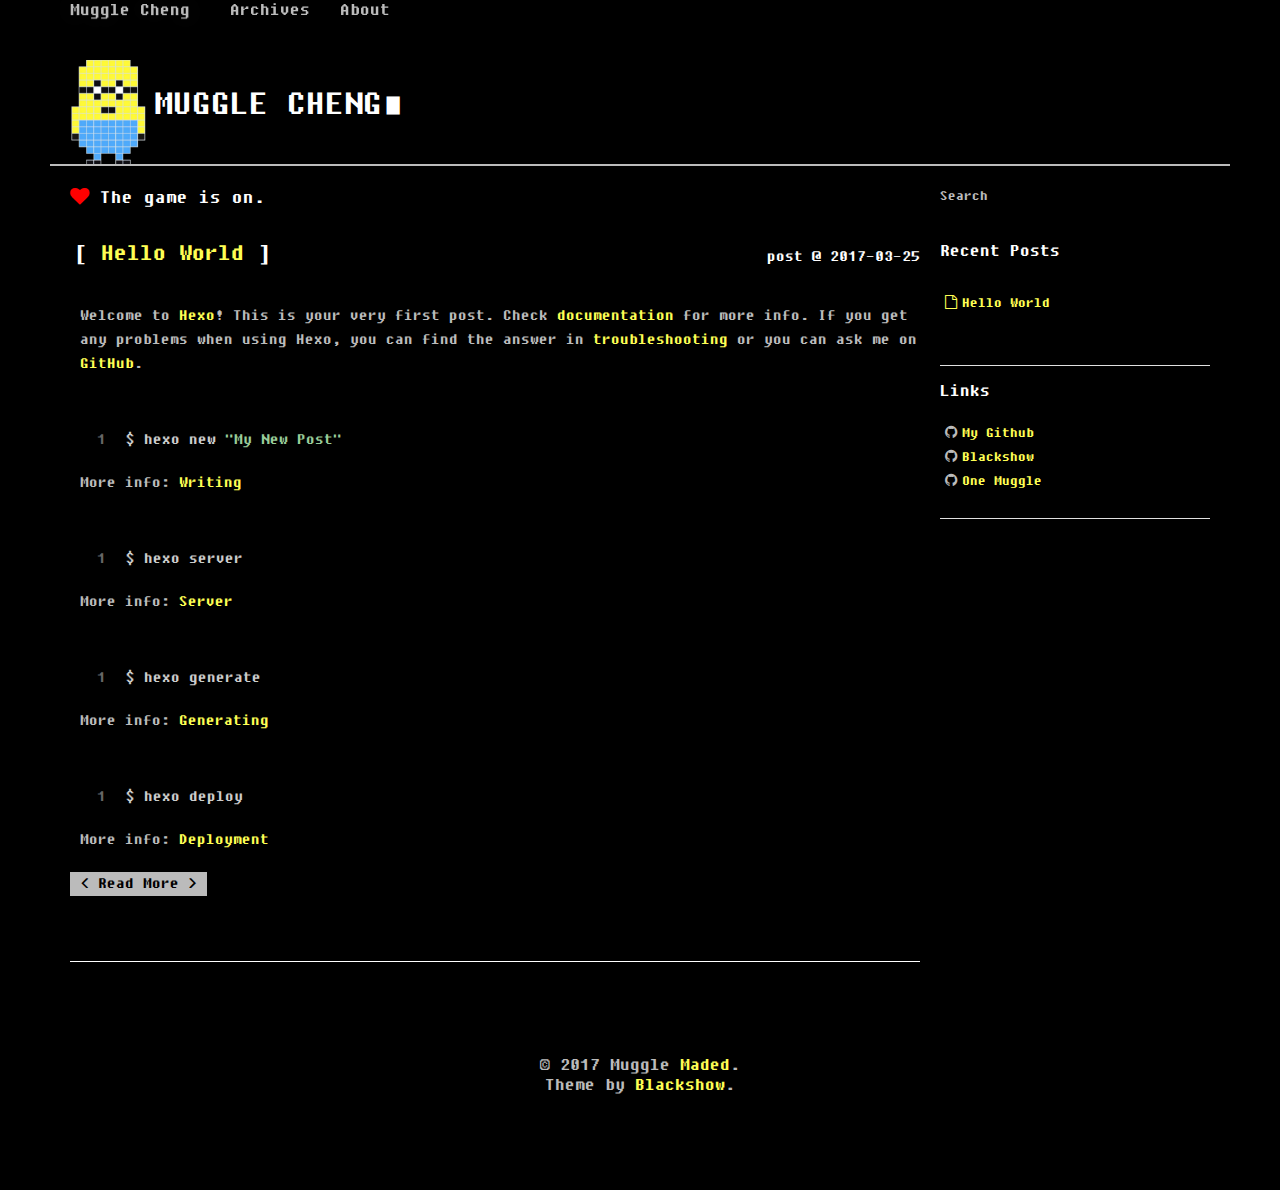
==== index.html @ f85c5a15 "Add" ====
<!DOCTYPE HTML>
<html>
<head>
  <meta charset="utf-8">
  <meta http-equiv="pragma" content="no-cache">
  <meta http-equiv="cache-control" content="no-cache">
  <meta http-equiv="expires" content="0">
  
  <title>Muggle Cheng</title>
  <meta name="author" content="Muggle">
  
  <meta name="description" content="Welcome to Muggle Cheng&#39;s home.">
  
  
  <meta name="viewport" content="width=device-width, initial-scale=1, maximum-scale=1">

  
  <meta property="og:site_name" content="Muggle Cheng"/>

  
    <meta property="og:image" content="undefined"/>
  

  
  
    <link href="/favicon.png" rel="icon">
  
  
  <link rel="stylesheet" href="/css/bootstrap.min.css" media="screen" type="text/css">
  <link rel="stylesheet" href="/css/font-awesome.css" media="screen" type="text/css">
  <link rel="stylesheet" href="/css/style.css" media="screen" type="text/css">
  <link rel="stylesheet" href="/css/responsive.css" media="screen" type="text/css">
  <link rel="stylesheet" href="/css/highlight.css" media="screen" type="text/css">
  <link rel="stylesheet" href="/css/google-fonts.css" media="screen" type="text/css">
  <!--[if lt IE 9]><script src="//html5shiv.googlecode.com/svn/trunk/html5.js"></script><![endif]-->

  <script src="/js/jquery-2.0.3.min.js"></script>

  <!-- analytics -->
  



</head>

 <body>  
  <nav id="main-nav" class="navbar navbar-inverse navbar-fixed-top" role="navigation">
    <div class="container">
      <button type="button" class="navbar-header navbar-toggle" data-toggle="collapse" data-target=".navbar-collapse">
		<span class="sr-only">Toggle navigation</span>
        <span class="icon-bar"></span>
        <span class="icon-bar"></span>
        <span class="icon-bar"></span>
      </button>
	  <a class="navbar-brand" href="/">Muggle Cheng</a>
      <div class="collapse navbar-collapse nav-menu">
		<ul class="nav navbar-nav">
		  
		  <li>
			<a href="/archives" title="All the articles.">
			  <i class=""></i>Archives
			</a>
		  </li>
		  
		  <li>
			<a href="/about" title="About me.">
			  <i class=""></i>About
			</a>
		  </li>
		  
		</ul>
      </div>
    </div> <!-- container -->
</nav>
<div class="clearfix"></div>

  <div class="container">
  	<div class="content">
    	 <div class="page-header logo">
  <h1>Muggle Cheng<span class="blink-fast">∎</span></h1>
</div>

<div class="row page">

	
	<div class="col-md-9">
	

		<div class="slogan">
      <i class="fa fa-heart blink-slow"></i>
      The game is on.
</div>    
		<div id="top_search"></div>
		<div class="mypage">
		
		<!-- title and entry -->
		
			
	
	<!-- display as entry -->
<div class="row">
	<div class="col-md-8">
		<h3 class="title">
			<a href="/2017/03/25/hello-world/" >Hello World</a>
		</h3>
		</div>
	<div class="col-md-4">
		<div class="date">post @ 2017-03-25  </div>
		</div>
	</div>
	


			<div class="entry">
  <div class="row">
	
	
		<p>Welcome to <a href="https://hexo.io/" target="_blank" rel="external">Hexo</a>! This is your very first post. Check <a href="https://hexo.io/docs/" target="_blank" rel="external">documentation</a> for more info. If you get any problems when using Hexo, you can find the answer in <a href="https://hexo.io/docs/troubleshooting.html" target="_blank" rel="external">troubleshooting</a> or you can ask me on <a href="https://github.com/hexojs/hexo/issues" target="_blank" rel="external">GitHub</a>.</p>
<h2 id="Quick-Start"><a href="#Quick-Start" class="headerlink" title="Quick Start"></a>Quick Start</h2><h3 id="Create-a-new-post"><a href="#Create-a-new-post" class="headerlink" title="Create a new post"></a>Create a new post</h3><figure class="highlight bash"><table><tr><td class="gutter"><pre><div class="line">1</div></pre></td><td class="code"><pre><div class="line">$ hexo new <span class="string">"My New Post"</span></div></pre></td></tr></table></figure>
<p>More info: <a href="https://hexo.io/docs/writing.html" target="_blank" rel="external">Writing</a></p>
<h3 id="Run-server"><a href="#Run-server" class="headerlink" title="Run server"></a>Run server</h3><figure class="highlight bash"><table><tr><td class="gutter"><pre><div class="line">1</div></pre></td><td class="code"><pre><div class="line">$ hexo server</div></pre></td></tr></table></figure>
<p>More info: <a href="https://hexo.io/docs/server.html" target="_blank" rel="external">Server</a></p>
<h3 id="Generate-static-files"><a href="#Generate-static-files" class="headerlink" title="Generate static files"></a>Generate static files</h3><figure class="highlight bash"><table><tr><td class="gutter"><pre><div class="line">1</div></pre></td><td class="code"><pre><div class="line">$ hexo generate</div></pre></td></tr></table></figure>
<p>More info: <a href="https://hexo.io/docs/generating.html" target="_blank" rel="external">Generating</a></p>
<h3 id="Deploy-to-remote-sites"><a href="#Deploy-to-remote-sites" class="headerlink" title="Deploy to remote sites"></a>Deploy to remote sites</h3><figure class="highlight bash"><table><tr><td class="gutter"><pre><div class="line">1</div></pre></td><td class="code"><pre><div class="line">$ hexo deploy</div></pre></td></tr></table></figure>
<p>More info: <a href="https://hexo.io/docs/deployment.html" target="_blank" rel="external">Deployment</a></p>

	
	</div>
  <a type="button" href="/2017/03/25/hello-world/#more" class="btn btn-default more">Read More</a>
</div>

		

		</div>

		<!-- pagination -->
		<div>
  		<center>
		<div class="pagination">

   
</div>

  		</center>
		</div>

		
		
	</div> <!-- col-md-9 -->

	
		<div class="col-md-3">
	<div id="sidebar">
	
			
  <div id="site_search">
   <div class="form-group">
    <input type="text" id="local-search-input" name="q" results="0" placeholder="Search" class="st-search-input st-default-search-input form-control"/>
   </div>  
  <div id="local-search-result"></div>
  </div>


		
			
		
			

		
			
<div class="widget">
  <h4>Recent Posts</h4>
  <ul class="entry list-unstyled">
    
      <li>
        <a href="/2017/03/25/hello-world/" ><i class="fa fa-file-o"></i>Hello World</a>
      </li>
    
  </ul>
</div>

		
			
<div class="widget">
	<h4>Links</h4>
	<ul class="blogroll list-unstyled">
	
		<li><i class="fa fa-github"></i><a href="http://www.github.com/MuggleCheng" title="My Github account." target="_blank"]);">My Github</a></li>
	
		<li><i class="fa fa-github"></i><a href="http://www.github.com/blackshow" title="Blackshow's Github repository." target="_blank"]);">Blackshow</a></li>
	
		<li><i class="fa fa-github"></i><a href="http://www.github.com/OneMuggle" title="My Linkin account." target="_blank"]);">One Muggle</a></li>
	
	</ul>
</div>


		
	</div> <!-- sidebar -->
</div> <!-- col-md-3 -->

	
	
</div> <!-- row-fluid -->
	</div>
  </div>
  <div class="container-narrow">
  <footer> <p>
  &copy; 2017 Muggle
  
     <a href="https://github.com/MuggleCheng/"> Maded</a>. 
     <br> Theme by <a href="https://github.com/blackshow/">Blackshow</a>.    
</p>
 </footer>
</div> <!-- container-narrow -->
  


  
<a id="gotop" href="#">   
  <span>⬆︎TOP</span>
</a>

<script src="/js/jquery.imagesloaded.min.js"></script>
<script src="/js/gallery.js"></script>
<script src="/js/bootstrap.min.js"></script>
<script src="/js/main.js"></script>
<script src="/js/search.js"></script> 


<link rel="stylesheet" href="/fancybox/jquery.fancybox.css" media="screen" type="text/css">
<script src="/fancybox/jquery.fancybox.pack.js"></script>
<script type="text/javascript">
(function($){
  $('.fancybox').fancybox();
})(jQuery);
</script>



   <script type="text/javascript">      
     var search_path = "search.xml";
	 if (search_path.length == 0) {
	 	search_path = "search.xml";
	 }
	 var path = "/" + search_path;
     searchFunc(path, 'local-search-input', 'local-search-result');
   </script>

</body>
   </html>
---- css/style.css ----
.container-narrow{margin:0 auto;max-width:970px}.container-narrow>footer{margin-top:20px;text-align:center}.container-narrow>footer p{padding:5px;display:inline-block;-webkit-border-radius:6px;-moz-border-radius:6px;border-radius:6px}body{position:relative;padding-top:40px;padding-bottom:70px}.content{padding:20px;margin:20px -20px;-webkit-border-radius:6px 6px 6px 6px;-moz-border-radius:6px 6px 6px 6px;border-radius:6px 6px 6px 6px}#sidebar{font-size:.9em}.post{font-size:1.0em}.page{font-size:16px}.page,.post{line-height:1.5em;font-family:DOS,SimHei,Monaco,Menlo,Consolas,'Courier New',monospace}.page .more{text-pull:right}.post .date{margin-bottom:20px;font-weight:bold}.mypage{padding-bottom:30px;border-bottom:1px solid #fff}.navbar-brand{text-shadow:0 1px 0 rgba(255,255,255,.1),0 0 30px rgba(255,255,255,.125);-webkit-transition:all .2s linear;-moz-transition:all .2s linear;transition:all .2s linear}.navbar-brand:hover{text-decoration:none;text-shadow:0 1px 0 rgba(255,255,255,.1),0 0 30px rgba(255,255,255,.4)}.pagination{margin:10px 0}.pagination a{color:#555}li i{margin-right:5px;margin-left:5px}.listing-item{line-height:24px}.meta-widget{margin:10px 0}.meta-widget a{color:#fefe54}.tag_box{margin:0;overflow:hidden}.tag_box li{line-height:28px}.tag_box li i{opacity:.9}.tag_box.inline li{float:left}.tag_box a{padding:2px 6px;margin:2px;background:#e5e5e5;color:#555;border-radius:3px;text-decoration:none;border:1px dashed #bbb}.tag_box a span{vertical-align:super;font-size:.8em}.tag_box a:hover{background-color:#397bdd;color:#FFF}.tag_box a.active{background:#57a957;border:1px solid #4c964d;color:#FFF}.widget{padding-top:15px;padding-bottom:15px;border-bottom:1px solid #e0e0e0}#local-search-input{background-color:#000;color:#fff;text-fill-color:#bbb;-webkit-text-fill-color:#bbb}#local-search-result{scroll:auto;overflow:auto;max-height:3in;background-color:#000}ul.search-result-list{padding-left:10px}a.search-result-title{font-weight:bold}p.search-result{color:#555}em.search-keyword{border-bottom:1px dashed #4088b8;font-weight:bold}.tagcloud .entry{width:100%}a{color:#fefe54}a:focus{color:#fefe54;background:#a50}a:hover{color:#fefe54;background:#a50}a:active{color:#fefe54;background:#a50}a.label-anchor{position:relative;display:block;text-align:right;width:200px;left:-210px;font-family:DOS,SimHei,Monaco,Menlo,Consolas,'Courier New',monospace}a.label-anchor:target span{background-color:#b94a48}a.label-anchor:hover{text-decoration:none}a.label-anchor span{font-weight:bold;line-height:0;color:#fff;text-shadow:0 -1px 0 rgba(0,0,0,0.25);white-space:nowrap;background-color:#666;padding:1px 4px 2px;-webkit-border-radius:3px;-moz-border-radius:3px;border-radius:3px}a.inline-ref{border-bottom:dotted 1px #333;color:black}a.inline-ref:hover{text-decoration:none;border-bottom:solid 1px #000}blockquote{border-left:5px solid #ccc;font-size:.9em;background-color:#008000}blockquote p,blockquote ol,blockquote ul,blockquote li,.slogan{font-family:DOS,SimHei,Monaco,Menlo,Consolas,'Courier New',monospace}img,video{max-width:97.5%;margin:15px auto;display:block;height:auto}.slogan .icon-heart{opacity:.5;margin-right:5px;margin-top:3px}.slogan .icon-heart:hover{opacity:1}.slogan{font-size:1.2em;color:#fff;display:block;margin-bottom:1.2em}.blink-fast{animation-duration:.5s;animation-name:blink;animation-iteration-count:infinite;animation-direction:alternate;animation-timing-function:ease-in-out}.blink-slow{animation-duration:1s;animation-name:blink;animation-iteration-count:infinite;animation-direction:alternate;animation-timing-function:ease-in-out}@keyframes blink{0%{opacity:1}50%{opacity:.8}100%{opacity:0}}#gotop{display:block;width:90px;height:36px;position:fixed;bottom:40px;right:50px;text-decoration:none;display:none;background-color:#000}#gotop span{display:block;color:#fff}#gotop span:hover{color:#aaa}#gotop span{font-size:24px;text-align:center;line-height:35px;vertical-align:bottom}header h1{font-weight:normal;line-height:1.2em;margin-bottom:.6667em}h1{font-size:1.5em;line-height:1.2em;margin-bottom:.6667em}h1,h2,h3,h4,h5,h6{text-rendering:optimizelegibility;font-weight:bold;font-family:DOS,SimHei,Monaco,Menlo,Consolas,'Courier New',monospace;color:#fff}h2{color:#fff;padding-top:40px;margin:-25px 0 .83em}.page-header{-webkit-background-clip:border-box;-webkit-background-origin:padding-box;-webkit-background-size:cover;padding:10px 20px 0 20px;margin:-20px -20px 20px;color:#fff;border-radius:6px 6px 0 0;font-size:1.3em}.page .entry{padding-top:10px;padding-bottom:25px}.page .entry .row{padding-left:20px;padding-right:5px}.page .entry h2{display:block;overflow:hidden;width:0;height:0;margin:-20px 0}.page .entry h3{display:block;overflow:hidden;width:0;height:0}.page .entry .col-md-8{margin:10px 0}.page .entry .thumbnail{margin:10px}.page h3.title{position:relative;padding:5px 5px 5px 5px;font-size:1.5em;line-height:1.3em;font-weight:bold;font-family:DOS,SimHei,Monaco,Menlo,Consolas,'Courier New',monospace}.page h3.title div.article-title{width:80%}.page h3.title div.date{float:right;font-size:.7em;color:#777}.archive-ul>.caret{vertical-align:7px;margin-left:5px;opacity:.3}.archive-ul:hover>.caret{opacity:1}.toc{font-size:10pt;width:auto;padding:10px;background:#000}.toc .toc-title{font-size:125%}.toc-article{list-style:circle;line-height:1em;margin-bottom:0;padding:10px 20px}.toc-article li{margin-left:5px!important;padding:0!important}.toc-article ol{list-style:square;padding:5px 20px}.toc-article ol ol{list-style:circle;padding:5px 20px}.line{height:20px}table{border-collapse:separate;border-spacing:0;vertical-align:middle}th{padding:12px 10px 12px 10px;border-bottom:1px dashed #4088b8}td{padding:7px 10px 7px 10px;text-align:left;font-weight:normal;vertical-align:middle}.cf:before,.cf:after{content:"";display:table}.cf:after{clear:both}.cf{*zoom:1}hr{border-top:2px solid #fff}.btn{margin-bottom:10px}.btn:active{-webkit-box-shadow:#000 0 0 0 0;box-shadow:#000 0 0 0 0;margin:10px 0 0 10px;outline:#000 none;background:#bbb!important}.ds-thread{font-size:.8em}.logo{background:url("../favicon.png") no-repeat left top;background-size:5em}.logo>h1{padding-left:2.4em;font-size:1.5em;line-height:2.0em}.fa-heart:before{color:#f00}pre code{border-width:0!important}pre{border-width:0!important;font-size:16px!important}pre,.highlight,.gist{background:#000!important;-webkit-border-radius:0!important;-moz-border-radius:0!important;border-radius:0!important}figure{border-width:0!important}.alert-success{color:#fefe54}.thumbnail{border:0}.date{color:#fff;line-height:3em;text-align:right}pre,code{font-family:DOS,Monaco,Menlo,Consolas,"Courier New",monospace!important}.fancybox-close:hover{background:url("../fancybox/fancybox_sprite.png")}.fancybox-close:focus{background:url("../fancybox/fancybox_sprite.png")}.fancybox-close:active{background:url("../fancybox/fancybox_sprite.png")}
---- css/responsive.css ----
@media(min-width:1200px){.page .entry .thumbnail{float:right;width:300px}}@media(min-width:980px) and (max-width:1199px){.page .entry .thumbnail{float:right;width:31.623931623931625%;*width:31.570740134569924%}}@media(min-width:768px) and (max-width:979px){.page .entry .thumbnail{float:right;width:200px}}@media(min-width:481px) and (max-width:767px){.page .entry .thumbnail{float:right;width:31.491712707182323%;*width:31.43852121782062%}}@media(max-width:480px){.page .entry .thumbnail{margin-left:0}}
---- css/highlight.css ----
pre,.highlight,.gist{background:#333;margin:.5em 0;padding:1em 2%;overflow:auto;color:#ccc;font-size:14px;text-shadow:none;-webkit-border-radius:4px;-moz-border-radius:4px;border-radius:4px;border-style:solid;border-color:#ddd;border-width:1px 0;line-height:20px}code{background:#eee;border:1px solid #d6d6d6;padding:0 5px;margin:0 2px;font-size:90%;text-shadow:0 1px #fff;word-break:break-all;word-wrap:break-word;white-space:normal}.highlight .gutter pre{text-align:left;padding-right:20px;width:100%;color:#666}pre,code{font-family:Menlo,"Bitstream Vera Sans Mono","DejaVu Sans Mono",Monaco,Consolas,monospace}pre code{background:0;text-shadow:none;padding:0}.highlight pre{border:0;margin:0;padding:0;white-space:pre}.highlight table{margin:0;width:auto}.highlight td{border:0;padding:0}.container .gist .gist-file{border:0;font-family:Menlo,"Bitstream Vera Sans Mono","DejaVu Sans Mono",Monaco,Consolas,monospace;margin:0}.container .gist .gist-file .gist-data{background:0;border:0}.container .gist .gist-file .gist-data .line-numbers{background:0;border:0;padding-right:20px;color:#666;text-align:left}.container .gist .gist-file .gist-data .line-data{padding:0!important}.container .gist .gist-file .highlight{margin:0;padding:0;border:0}.container .gist .gist-file .gist-meta{background:#333;color:#999;font:.85em "Helvetica Neue",Helvetica,Arial,sans-serif;text-shadow:0;padding:0;margin-top:1em;margin-left:20px}.container .gist .gist-file .gist-meta a{color:#258fb8;font-weight:normal}.container .gist .gist-file .gist-meta a:hover{text-decoration:underline}.highlight figcaption{zoom:1;font-size:.85em;color:#999;line-height:1em;margin-bottom:1em}.highlight figcaption:before,.highlight figcaption:after{content:"";display:table}.highlight figcaption:after{clear:both}.highlight figcaption a{float:right}pre .comment,pre .title{color:#999}pre .variable,pre .attribute,pre .tag,pre .regexp,pre .ruby .constant,pre .xml .tag .title,pre .xml .pi,pre .xml .doctype,pre .html .doctype,pre .css .id,pre .css .class,pre .css .pseudo{color:#f2777a}pre .number,pre .preprocessor,pre .built_in,pre .literal,pre .params,pre .constant{color:#f99157}pre .class,pre .ruby .class .title,pre .css .rules .attribute{color:#9c9}pre .string,pre .value,pre .inheritance,pre .header,pre .ruby .symbol,pre .xml .cdata{color:#9c9}pre .css .hexcolor{color:#6cc}pre .function,pre .python .decorator,pre .python .title,pre .ruby .function .title,pre .ruby .title .keyword,pre .perl .sub,pre .javascript .title,pre .coffeescript .title{color:#69c}pre .keyword,pre .javascript .function{color:#c9c}
---- css/google-fonts.css ----
@font-face{font-family:'Droid Serif';font-style:normal;font-weight:400;src:local('Droid Serif'),local('DroidSerif'),url('../fonts/google-fonts/0AKsP294HTD-nvJgucYTaIbN6UDyHWBl620a-IRfuBk.woff') format('woff')}@font-face{font-family:'Droid Serif';font-style:italic;font-weight:400;src:local('Droid Serif Italic'),local('DroidSerif-Italic'),url('../fonts/google-fonts/cj2hUnSRBhwmSPr9kS5899kZXW4sYc4BjuAIFc1SXII.woff') format('woff')}@font-face{font-family:'PT Sans';font-style:normal;font-weight:400;src:local('PT Sans'),local('PTSans-Regular'),url('../fonts/google-fonts/LKf8nhXsWg5ybwEGXk8UBQ.woff') format('woff')}@font-face{font-family:'PT Sans';font-style:normal;font-weight:700;src:local('PT Sans Bold'),local('PTSans-Bold'),url('../fonts/google-fonts/0XxGQsSc1g4rdRdjJKZrNBsxEYwM7FgeyaSgU71cLG0.woff') format('woff')}@font-face{font-family:'PT Sans';font-style:italic;font-weight:400;src:local('PT Sans Italic'),local('PTSans-Italic'),url('../fonts/google-fonts/PIPMHY90P7jtyjpXuZ2cLD8E0i7KZn-EPnyo3HZu7kw.woff') format('woff')}@font-face{font-family:'PT Sans';font-style:italic;font-weight:700;src:local('PT Sans Bold Italic'),local('PTSans-BoldItalic'),url('../fonts/google-fonts/lILlYDvubYemzYzN7GbLkHhCUOGz7vYGh680lGh-uXM.woff') format('woff')}@font-face{font-family:'PT Sans Narrow';font-style:normal;font-weight:400;src:local('PT Sans Narrow'),local('PTSans-Narrow'),url('../fonts/google-fonts/UyYrYy3ltEffJV9QueSi4RdbPw3QSf9R-kE0EsQUn2A.woff') format('woff')}@font-face{font-family:'Roboto';font-style:normal;font-weight:400;src:local('Roboto Regular'),local('Roboto-Regular'),url('../fonts/google-fonts/2UX7WLTfW3W8TclTUvlFyQ.woff') format('woff')}
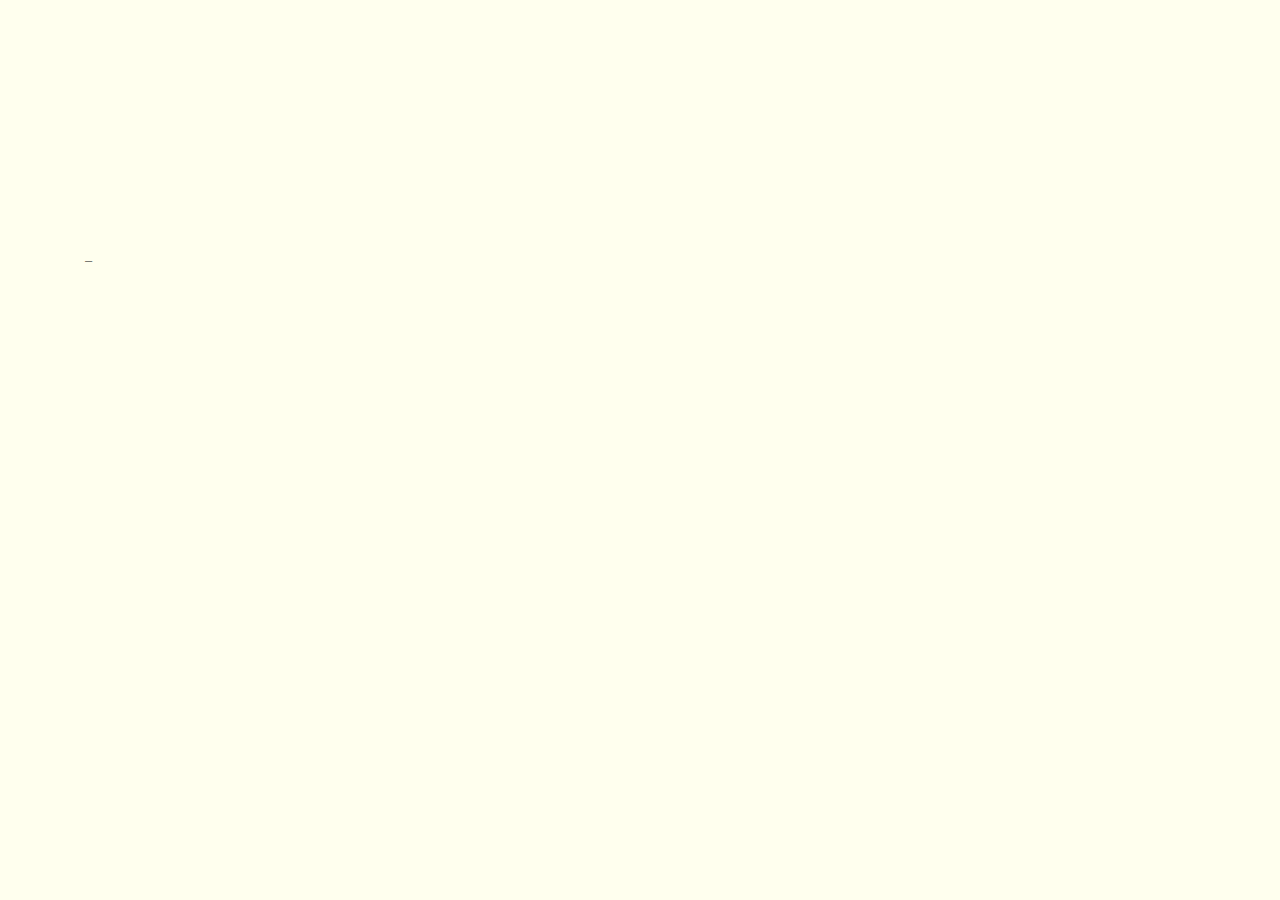
==== commit fa4c20cc: "Add page" ====
--- a/index.html
+++ b/index.html
@@ -1,252 +1,110 @@
-<!DOCTYPE HTML>
-<html>
-<head>
-  <meta charset="utf-8">
-  <meta http-equiv="pragma" content="no-cache">
-  <meta http-equiv="cache-control" content="no-cache">
-  <meta http-equiv="expires" content="0">
-  
-  <title>Muggle Cheng</title>
-  <meta name="author" content="Muggle">
-  
-  <meta name="description" content="Welcome to Muggle Cheng&#39;s home.">
-  
-  
-  <meta name="viewport" content="width=device-width, initial-scale=1, maximum-scale=1">
-
-  
-  <meta property="og:site_name" content="Muggle Cheng"/>
-
-  
-    <meta property="og:image" content="undefined"/>
-  
-
-  
-  
-    <link href="/favicon.png" rel="icon">
-  
-  
-  <link rel="stylesheet" href="/css/bootstrap.min.css" media="screen" type="text/css">
-  <link rel="stylesheet" href="/css/font-awesome.css" media="screen" type="text/css">
-  <link rel="stylesheet" href="/css/style.css" media="screen" type="text/css">
-  <link rel="stylesheet" href="/css/responsive.css" media="screen" type="text/css">
-  <link rel="stylesheet" href="/css/highlight.css" media="screen" type="text/css">
-  <link rel="stylesheet" href="/css/google-fonts.css" media="screen" type="text/css">
-  <!--[if lt IE 9]><script src="//html5shiv.googlecode.com/svn/trunk/html5.js"></script><![endif]-->
-
-  <script src="/js/jquery-2.0.3.min.js"></script>
-
-  <!-- analytics -->
-  
-
-
-
-</head>
-
- <body>  
-  <nav id="main-nav" class="navbar navbar-inverse navbar-fixed-top" role="navigation">
-    <div class="container">
-      <button type="button" class="navbar-header navbar-toggle" data-toggle="collapse" data-target=".navbar-collapse">
-		<span class="sr-only">Toggle navigation</span>
-        <span class="icon-bar"></span>
-        <span class="icon-bar"></span>
-        <span class="icon-bar"></span>
-      </button>
-	  <a class="navbar-brand" href="/">Muggle Cheng</a>
-      <div class="collapse navbar-collapse nav-menu">
-		<ul class="nav navbar-nav">
-		  
-		  <li>
-			<a href="/archives" title="All the articles.">
-			  <i class=""></i>Archives
-			</a>
-		  </li>
-		  
-		  <li>
-			<a href="/about" title="About me.">
-			  <i class=""></i>About
-			</a>
-		  </li>
-		  
-		</ul>
-      </div>
-    </div> <!-- container -->
-</nav>
-<div class="clearfix"></div>
-
-  <div class="container">
-  	<div class="content">
-    	 <div class="page-header logo">
-  <h1>Muggle Cheng<span class="blink-fast">∎</span></h1>
-</div>
-
-<div class="row page">
-
-	
-	<div class="col-md-9">
-	
-
-		<div class="slogan">
-      <i class="fa fa-heart blink-slow"></i>
-      The game is on.
-</div>    
-		<div id="top_search"></div>
-		<div class="mypage">
-		
-		<!-- title and entry -->
-		
-			
-	
-	<!-- display as entry -->
-<div class="row">
-	<div class="col-md-8">
-		<h3 class="title">
-			<a href="/2017/03/25/hello-world/" >Hello World</a>
-		</h3>
-		</div>
-	<div class="col-md-4">
-		<div class="date">post @ 2017-03-25  </div>
-		</div>
-	</div>
-	
-
-
-			<div class="entry">
-  <div class="row">
-	
-	
-		<p>Welcome to <a href="https://hexo.io/" target="_blank" rel="external">Hexo</a>! This is your very first post. Check <a href="https://hexo.io/docs/" target="_blank" rel="external">documentation</a> for more info. If you get any problems when using Hexo, you can find the answer in <a href="https://hexo.io/docs/troubleshooting.html" target="_blank" rel="external">troubleshooting</a> or you can ask me on <a href="https://github.com/hexojs/hexo/issues" target="_blank" rel="external">GitHub</a>.</p>
-<h2 id="Quick-Start"><a href="#Quick-Start" class="headerlink" title="Quick Start"></a>Quick Start</h2><h3 id="Create-a-new-post"><a href="#Create-a-new-post" class="headerlink" title="Create a new post"></a>Create a new post</h3><figure class="highlight bash"><table><tr><td class="gutter"><pre><div class="line">1</div></pre></td><td class="code"><pre><div class="line">$ hexo new <span class="string">"My New Post"</span></div></pre></td></tr></table></figure>
-<p>More info: <a href="https://hexo.io/docs/writing.html" target="_blank" rel="external">Writing</a></p>
-<h3 id="Run-server"><a href="#Run-server" class="headerlink" title="Run server"></a>Run server</h3><figure class="highlight bash"><table><tr><td class="gutter"><pre><div class="line">1</div></pre></td><td class="code"><pre><div class="line">$ hexo server</div></pre></td></tr></table></figure>
-<p>More info: <a href="https://hexo.io/docs/server.html" target="_blank" rel="external">Server</a></p>
-<h3 id="Generate-static-files"><a href="#Generate-static-files" class="headerlink" title="Generate static files"></a>Generate static files</h3><figure class="highlight bash"><table><tr><td class="gutter"><pre><div class="line">1</div></pre></td><td class="code"><pre><div class="line">$ hexo generate</div></pre></td></tr></table></figure>
-<p>More info: <a href="https://hexo.io/docs/generating.html" target="_blank" rel="external">Generating</a></p>
-<h3 id="Deploy-to-remote-sites"><a href="#Deploy-to-remote-sites" class="headerlink" title="Deploy to remote sites"></a>Deploy to remote sites</h3><figure class="highlight bash"><table><tr><td class="gutter"><pre><div class="line">1</div></pre></td><td class="code"><pre><div class="line">$ hexo deploy</div></pre></td></tr></table></figure>
-<p>More info: <a href="https://hexo.io/docs/deployment.html" target="_blank" rel="external">Deployment</a></p>
-
-	
-	</div>
-  <a type="button" href="/2017/03/25/hello-world/#more" class="btn btn-default more">Read More</a>
-</div>
-
-		
-
-		</div>
-
-		<!-- pagination -->
-		<div>
-  		<center>
-		<div class="pagination">
-
-   
-</div>
-
-  		</center>
-		</div>
-
-		
-		
-	</div> <!-- col-md-9 -->
-
-	
-		<div class="col-md-3">
-	<div id="sidebar">
-	
-			
-  <div id="site_search">
-   <div class="form-group">
-    <input type="text" id="local-search-input" name="q" results="0" placeholder="Search" class="st-search-input st-default-search-input form-control"/>
-   </div>  
-  <div id="local-search-result"></div>
-  </div>
-
-
-		
-			
-		
-			
-
-		
-			
-<div class="widget">
-  <h4>Recent Posts</h4>
-  <ul class="entry list-unstyled">
-    
-      <li>
-        <a href="/2017/03/25/hello-world/" ><i class="fa fa-file-o"></i>Hello World</a>
-      </li>
-    
-  </ul>
-</div>
-
-		
-			
-<div class="widget">
-	<h4>Links</h4>
-	<ul class="blogroll list-unstyled">
-	
-		<li><i class="fa fa-github"></i><a href="http://www.github.com/MuggleCheng" title="My Github account." target="_blank"]);">My Github</a></li>
-	
-		<li><i class="fa fa-github"></i><a href="http://www.github.com/blackshow" title="Blackshow's Github repository." target="_blank"]);">Blackshow</a></li>
-	
-		<li><i class="fa fa-github"></i><a href="http://www.github.com/OneMuggle" title="My Linkin account." target="_blank"]);">One Muggle</a></li>
-	
-	</ul>
-</div>
-
-
-		
-	</div> <!-- sidebar -->
-</div> <!-- col-md-3 -->
-
-	
-	
-</div> <!-- row-fluid -->
-	</div>
-  </div>
-  <div class="container-narrow">
-  <footer> <p>
-  &copy; 2017 Muggle
-  
-     <a href="https://github.com/MuggleCheng/"> Maded</a>. 
-     <br> Theme by <a href="https://github.com/blackshow/">Blackshow</a>.    
-</p>
- </footer>
-</div> <!-- container-narrow -->
-  
-
-
-  
-<a id="gotop" href="#">   
-  <span>⬆︎TOP</span>
-</a>
-
-<script src="/js/jquery.imagesloaded.min.js"></script>
-<script src="/js/gallery.js"></script>
-<script src="/js/bootstrap.min.js"></script>
-<script src="/js/main.js"></script>
-<script src="/js/search.js"></script> 
-
-
-<link rel="stylesheet" href="/fancybox/jquery.fancybox.css" media="screen" type="text/css">
-<script src="/fancybox/jquery.fancybox.pack.js"></script>
-<script type="text/javascript">
-(function($){
-  $('.fancybox').fancybox();
-})(jQuery);
-</script>
-
-
-
-   <script type="text/javascript">      
-     var search_path = "search.xml";
-	 if (search_path.length == 0) {
-	 	search_path = "search.xml";
-	 }
-	 var path = "/" + search_path;
-     searchFunc(path, 'local-search-input', 'local-search-result');
-   </script>
-
-</body>
-   </html>
+﻿<!DOCTYPE html>
+<html xmlns="http://www.w3.org/1999/xhtml">
+<head>
+    <meta http-equiv="Content-Type" content="text/html; charset=utf-8" />
+    <title>TO：小憨子</title>
+
+    <style type="text/css">
+        @font-face {
+            font-family: digit;
+            src: url('digital-7_mono.ttf') format("truetype");
+        }
+    </style>
+
+    <link href="images/favicon.ico" rel="shortcut icon"/>
+    
+    <link href="css/default.css" type="text/css" rel="stylesheet">
+
+    <script type="text/javascript" src="js/jquery.js"></script>
+
+    <script type="text/javascript" src="js/garden.js"></script>
+
+    <script type="text/javascript" src="js/functions.js"></script>
+
+
+</head>
+
+<body>
+
+    <div id="mainDiv">
+        <div id="content">
+            <div id="code">
+                <span class="comments">/**</span><br />
+                <span class="space" /><span class="comments">*2005-9-9,</span><br />
+                <span class="space" /><span class="comments">*2014-1-5.</span><br />
+                <span class="space" /><span class="comments">*/</span><br />
+                这个 <span class="keyword">男生</span> 第一次 <span class="keyword">遇到</span> <span class="keyword">她</span><br />
+                那个 <span class="keyword">女生</span> 那么地 <span class="keyword">优雅</span> <span class="keyword">美丽</span><br />
+                <span class="comments">// 这个男生莫名地心动了. </span><br />
+                他毅然决然地<span class="keyword">爱上</span>了这个女生;<br />
+                <span class="comments">// 那个女生却没有发现.</span><br />
+                一直到多年以后;<br />
+                <span class="comments">// 很久以后的一天.</span><br />
+                女生失恋了;<br />
+                <span class="comments">// 这个男生发现了.</span><br />
+                男生便安慰她虽然他也不知道怎么去安慰她;<br />
+                <span class="comments">// 男生想要邀请女生去看演唱会.</span><br />
+                <span class="comments">// 女生答应了陪男生去看演唱会.</span><br />
+                <span class="placeholder" /><span class="keyword">这个 男生</span> <span class="keyword">是</span> <span class="keyword">那么地开心</span>;<br />
+                <span class="placeholder" /><span class="keyword">男生</span> <span class="keyword">花了一个月的时间</span> <span class="keyword">去准备</span>;<br />
+                <span class="placeholder" /><span class="comments">// 终于到了看演唱会的那一天</span><br />
+                <span class="placeholder" /><span class="comments">// 男生早早地去女生的考场外等候着.</span><br />
+                <span class="placeholder" />看完演唱会男生准备送女生回学校，女生婉拒了;<br />
+                <span class="placeholder" /><span class="comments">//这个夜晚令这个男生终身难忘，因为女生拒绝了做他的女朋友.</span><br />
+                <br>
+                <br>
+                不管发生什么，男生只想对女生说:<br />
+                <span class="keyword">小憨子</span>,你永远是我最爱的那个人.<br />
+            </div>
+            <div id="loveHeart">
+                <canvas id="garden"></canvas>
+                <div id="words">
+                    <div id="messages">
+                        亲爱的，这是我爱上你的时间。
+                        <div id="elapseClock"></div>
+                    </div>
+                    <div id="loveu">
+                        一直深爱着你的<br />
+                        <div class="signature">- 程先生</div>
+                    </div>
+                </div>
+            </div>
+        </div>
+    </div>
+
+    <script type="text/javascript">
+        var offsetX = $("#loveHeart").width() / 2;
+        var offsetY = $("#loveHeart").height() / 2 - 55;
+        var together = new Date();
+        together.setFullYear(2005, 9, 9);
+        together.setHours(20);
+        together.setMinutes(0);
+        together.setSeconds(0);
+        together.setMilliseconds(0);
+
+        if (!document.createElement('canvas').getContext) {
+            var msg = document.createElement("div");
+            msg.id = "errorMsg";
+            msg.innerHTML = "Your browser doesn't support HTML5!<br/>Recommend use Chrome 14+/IE 9+/Firefox 7+/Safari 4+";
+            document.body.appendChild(msg);
+            $("#code").css("display", "none")
+            $("#copyright").css("position", "absolute");
+            $("#copyright").css("bottom", "10px");
+            document.execCommand("stop");
+        } else {
+            setTimeout(function () {
+                startHeartAnimation();
+            }, 5000);
+
+            timeElapse(together);
+            setInterval(function () {
+                timeElapse(together);
+            }, 500);
+
+            adjustCodePosition();
+            $("#code").typewriter();
+        }
+    </script>
+</body>
+</html>
+
--- a/css/default.css
+++ b/css/default.css
@@ -0,0 +1,19 @@
+﻿body{margin:0;padding:0;background:#ffe;font-size:12px;overflow:auto}
+#mainDiv{width:100%;height:100%}
+#loveHeart{float:left;width:670px;height:625px}
+#garden{width:100%;height:100%}
+#elapseClock{text-align:right;font-size:18px;margin-top:10px;margin-bottom:10px}
+#words{font-family:"sans-serif";width:500px;font-size:24px;color:#666}
+#messages{display:none}
+#elapseClock .digit{font-family:"digit";font-size:36px}
+#loveu{padding:5px;font-size:22px;margin-top:80px;margin-right:120px;text-align:right;display:none}
+#loveu .signature{margin-top:10px;font-size:20px;font-style:italic}
+#clickSound{display:none}
+#code{float:left;width:440px;height:400px;color:#333;font-family:"Consolas","Monaco","Bitstream Vera Sans Mono","Courier New","sans-serif";font-size:12px}
+#code .string{color:#2a36ff}
+#code .keyword{color:#7f0055;font-weight:bold}
+#code .placeholder{margin-left:15px}#code .space{margin-left:7px}
+#code .comments{color:#3f7f5f}
+#copyright{margin-top:10px;text-align:center;width:100%;color:#666}
+#errorMsg{width:100%;text-align:center;font-size:24px;position:absolute;top:100px;left:0}
+#copyright a{color:#666}